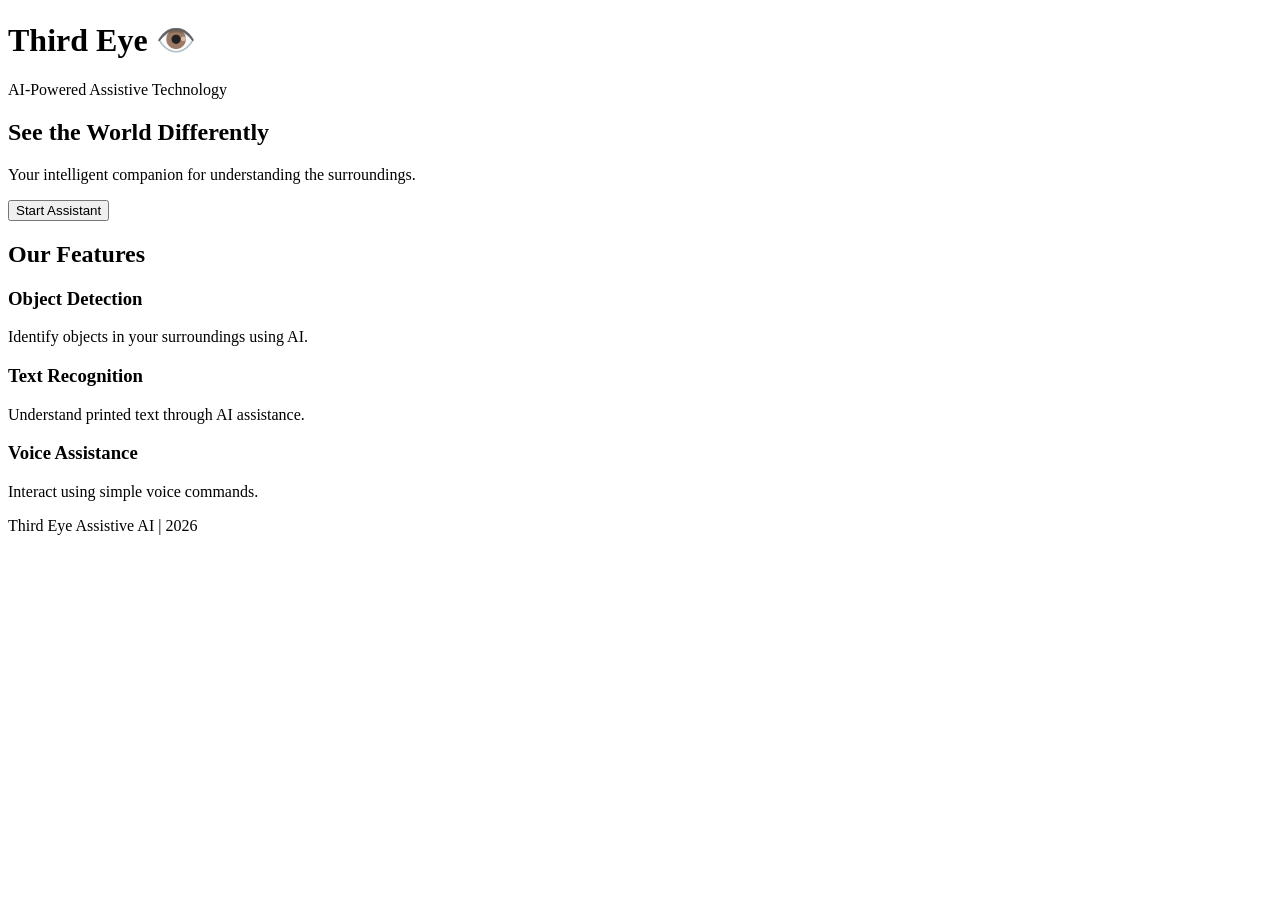
==== Frontend/index.html @ e74b8df8 "Add frontend homepage" ====
<!DOCTYPE html>
<html lang="en">
<head>
    <meta charset="UTF-8">
    <meta name="viewport" content="width=device-width, initial-scale=1.0">
    <title>Third Eye - Assistive AI</title>
    <link rel="stylesheet" href="style.css">
</head>
<body>

    <header>
        <h1>Third Eye 👁️</h1>
        <p>AI-Powered Assistive Technology</p>
    </header>

    <main>
        <section class="hero">
            <h2>See the World Differently</h2>
            <p>Your intelligent companion for understanding the surroundings.</p>
            <button id="startBtn">Start Assistant</button>
        </section>

        <section class="features">
            <h2>Our Features</h2>

            <div class="feature-card">
                <h3>Object Detection</h3>
                <p>Identify objects in your surroundings using AI.</p>
            </div>

            <div class="feature-card">
                <h3>Text Recognition</h3>
                <p>Understand printed text through AI assistance.</p>
            </div>

            <div class="feature-card">
                <h3>Voice Assistance</h3>
                <p>Interact using simple voice commands.</p>
            </div>
        </section>
    </main>

    <footer>
        <p>Third Eye Assistive AI | 2026</p>
    </footer>

</body>
</html>
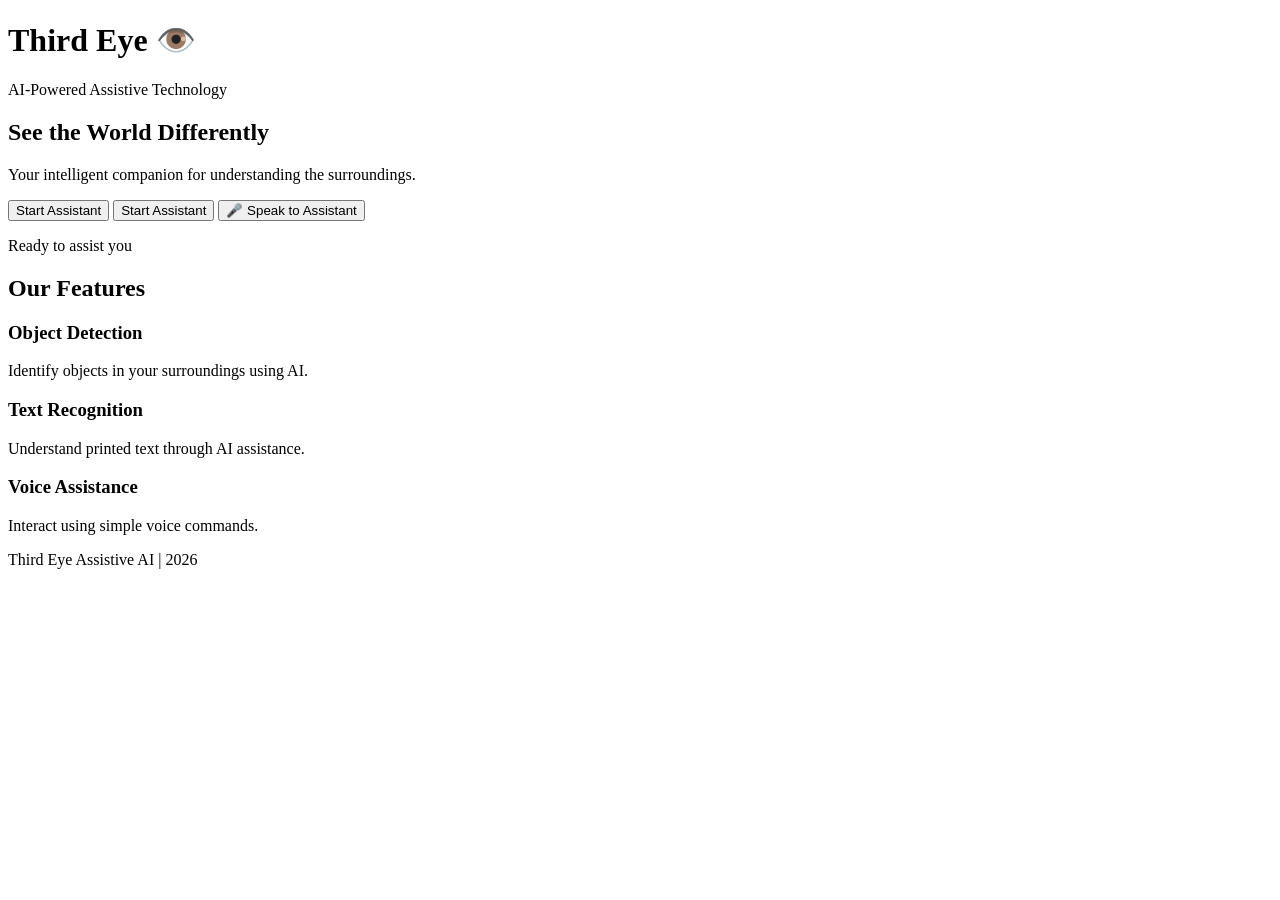
==== commit 34f3d81b: "Add voice input interface" ====
--- a/Frontend/index.html
+++ b/Frontend/index.html
@@ -18,6 +18,11 @@
             <h2>See the World Differently</h2>
             <p>Your intelligent companion for understanding the surroundings.</p>
             <button id="startBtn">Start Assistant</button>
+            <button id="startBtn">Start Assistant</button>
+
+<button id="voiceBtn">🎤 Speak to Assistant</button>
+
+<p id="status">Ready to assist you</p>
         </section>
 
         <section class="features">
@@ -44,5 +49,6 @@
         <p>Third Eye Assistive AI | 2026</p>
     </footer>
 
+ <script src="script.js"></script>
 </body>
-</html>
+</html>   
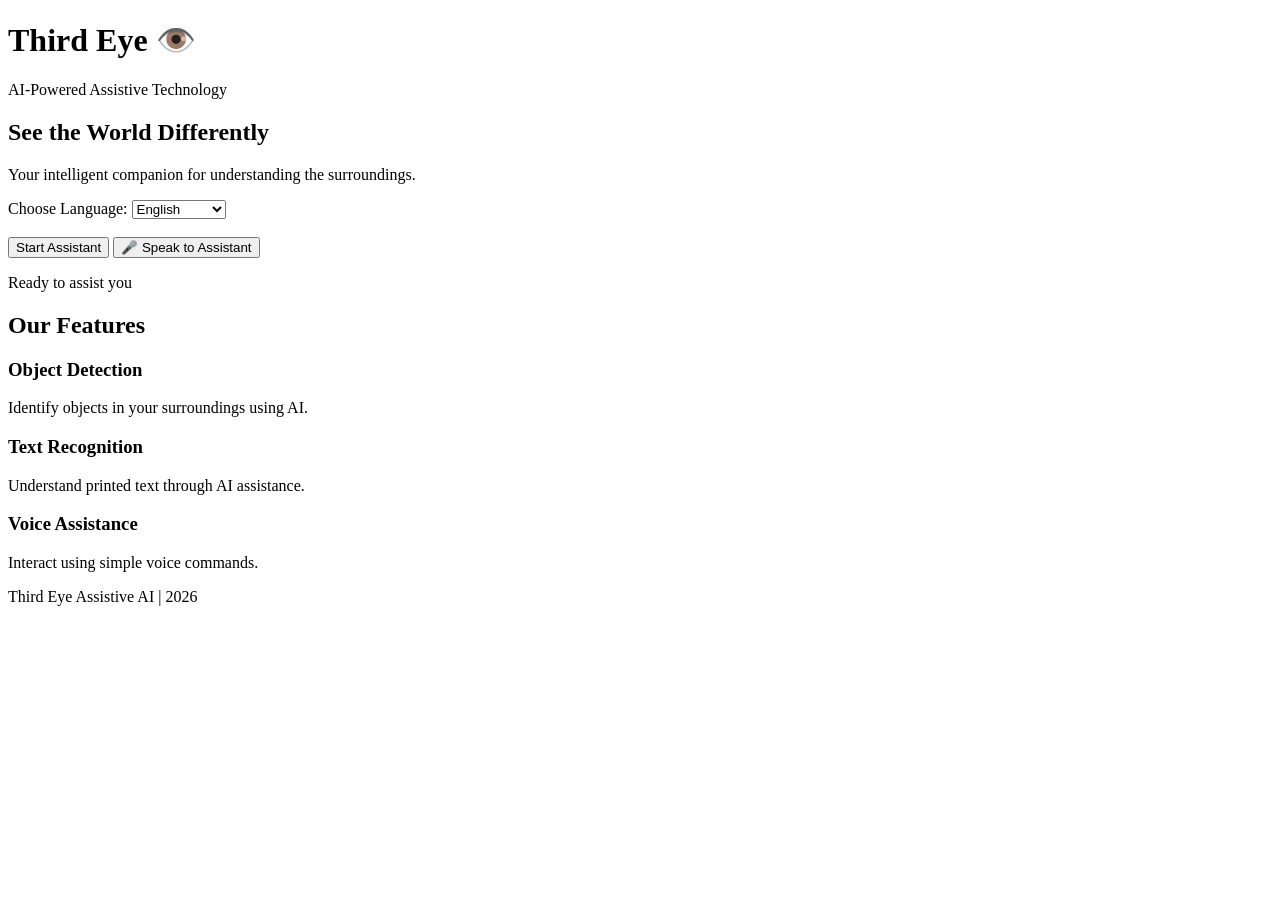
==== commit 6699a813: "Add Tamil and english language selector" ====
--- a/Frontend/index.html
+++ b/Frontend/index.html
@@ -17,8 +17,16 @@
         <section class="hero">
             <h2>See the World Differently</h2>
             <p>Your intelligent companion for understanding the surroundings.</p>
-            <button id="startBtn">Start Assistant</button>
-            <button id="startBtn">Start Assistant</button>
+            <label for="language">Choose Language:</label>
+
+<select id="language">
+    <option value="English">English</option>
+    <option value="Tamil">தமிழ் (Tamil)</option>
+</select>
+
+<br><br>
+
+<button id="startBtn">Start Assistant</button>
 
 <button id="voiceBtn">🎤 Speak to Assistant</button>
 
